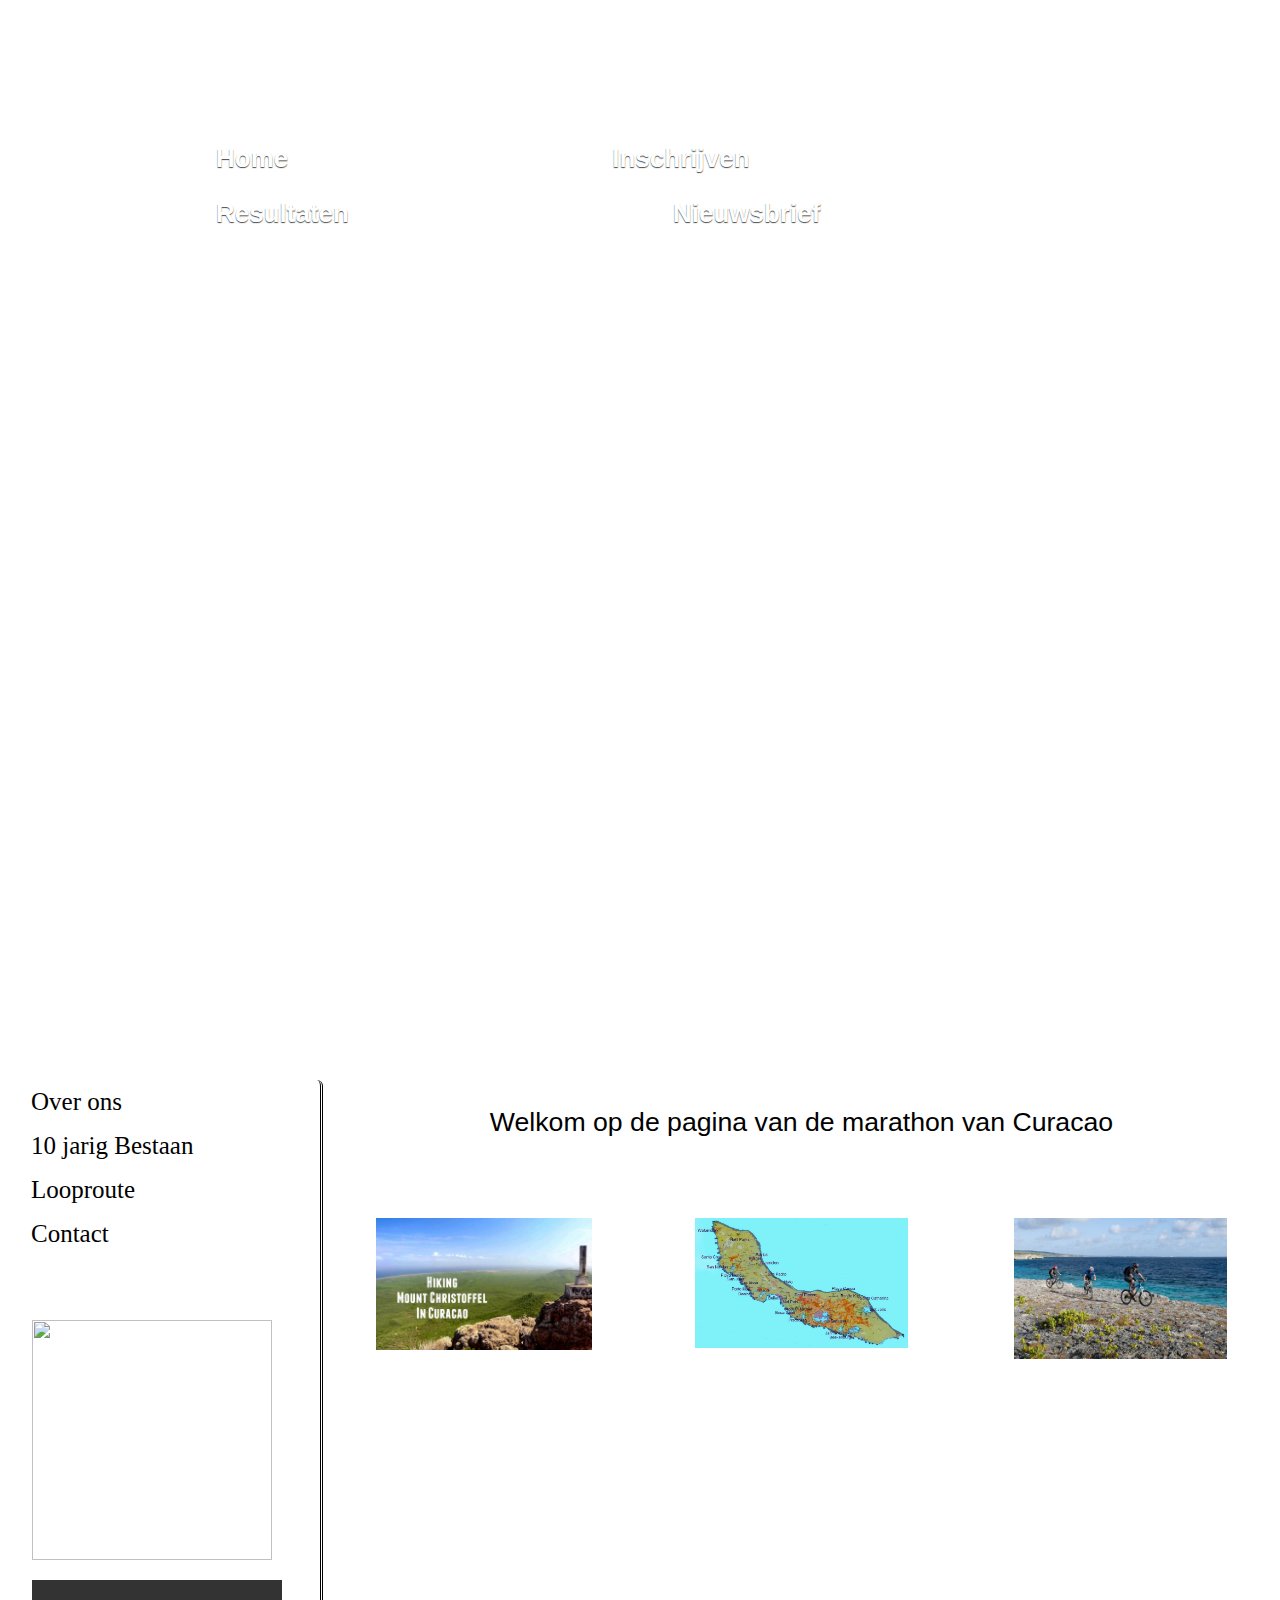
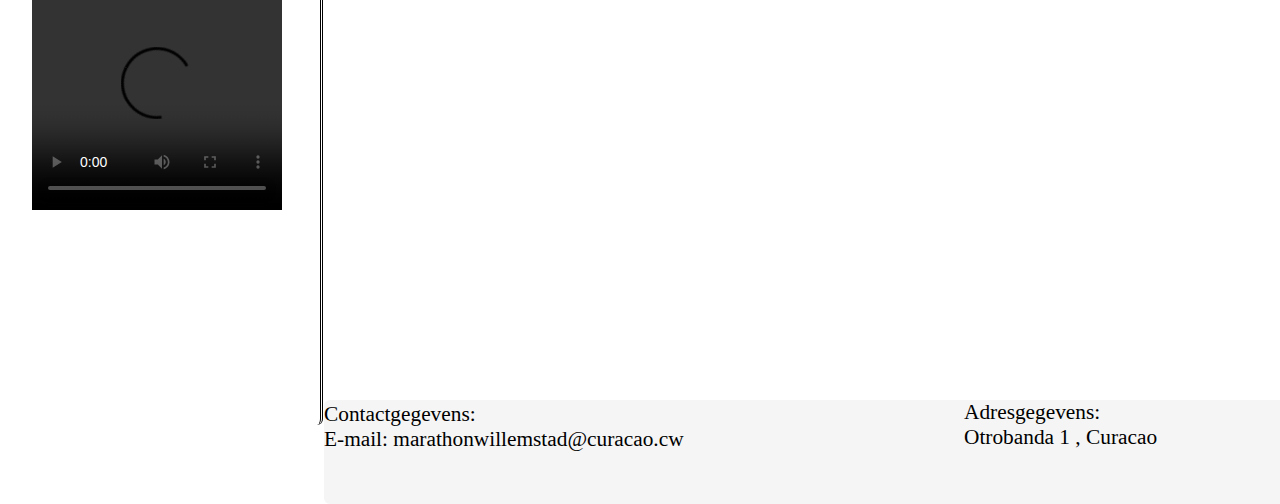
==== new/index.html @ 5daff6f7 "add all" ====
<!DOCTYPE html>
<html lang="en">
<head>
    <meta charset="UTF-8">
    <title>Marathon van Willemstad</title>
    <link rel="stylesheet" href="styles.css" type="text/css">
</head>
<body>
<div class="container">
    <header>
        <h1> Marathon van Willemstad</h1>
        <nav>
            <h2 class="onzichtbaar">nav</h2>
            <ul>
                <li><a href="index.html">Home</a></li>
                <li><a href="inschrijven.html">Inschrijven</a></li>
                <li><a href="resultaten.html">Resultaten</a></li>
                <li><a href="nieuwsbrief.html">Nieuwsbrief</a></li>
            </ul>
        </nav>
    </header>
    <main>
        <div class="sidenav">
            <a href="#">Over ons</a>
            <a href="#">10 jarig Bestaan</a>
            <a href="#">Looproute</a>
            <a href="#">Contact</a>
            <img class="foto" src="../../img/tix.gif"/>
            <video class="video" controls>
                <source src="filmpje.mp4" type="video/mp4">
            </video>
        </div>
        <article class="artikel">
            <p>
                Welkom op de pagina van de marathon van Curacao
            </p>
        </article>
        <div class="fcontainer">
            <div class="item1"></div>
            <div class="item2"></div>
            <div class="item3"></div>
        </div>
    </main>
    <footer>
        <div class="adresgegevems">
            Adresgegevens: <br>
            Otrobanda 1 , Curacao
        </div>
        <div class="contactgegevems">
            Contactgegevens: <br>
            E-mail: marathonwillemstad@curacao.cw
        </div>
    </footer>
</div>
</body>
</html>
---- new/styles.css ----
body {
    margin: 0 auto;
    background-image: url("../../img/achtergrond.jpg");
    background-repeat: no-repeat;
    width: 100%;
    height: 100rem;
    overflow-x: hidden;
}

.container {
    margin: 0 auto;
}

main {
    background-color: white;
    width: 100%;
    height: 100%;
    position: absolute;
    top: 67.53rem;
    display: inline-block;
}

nav ul li {
    padding: 0 9rem;
    margin: 0 auto;
    display: inline-block;
    margin-top: 1.5rem;
    margin-left: 2rem;

}

nav ul li a:hover,
nav ul li a:focus {
    color: #FFFF4D;
    background-color: transparent;
}

nav ul li a {
    font-size: 19.5pt;
    font-weight: bold;
    text-decoration: none;
    text-shadow: 0 1px 1px rgba(0, 0, 0, 0.70);
    font-family: 'Century Schoolbook', Verdana, Geneva, sans-serif;
    color: #ffffff;
    -webkit-border-radius: 6px;
    -moz-border-radius: 6px;
    border-radius: 6px;
    -webkit-transition: all 1.0s ease-in-out;
    -moz-transition: all 1.0s ease-in-out;
    -o-transition: all 1.0s ease-in-out;
    transition: all 1.0s ease-in-out;
}

h1 {
    color: #ffffff;
    font-family: 'century gothic', Verdana, Geneva, sans-serif;
    text-align: center;
    font-size: 3rem;
}

h2 {
    color: #ffffff;
    font-size: 4rem;
    margin-top: 10rem;
    margin-left: 13rem;
}

.onzichtbaar {
    display: none;

}

.sidenav {
    height: 105%;
    width: 20rem;
    background-color: #fff;
    border-radius: 6px;
    display: inline-block;
    float: left;
    border-right: double black;

}

.sidenav a {
    padding: 8px 8px 8px 31px;
    text-decoration: none;
    font-size: 25px;
    color: #000;
    display: block;

}

.sidenav a:hover {
    color: #FFFF4D;

}

.foto {
    position: absolute;
    top: 15rem;
    left: 2rem;
    width: 15rem;
    height: 15rem;
}

.video {
    width: 250px;
    height: 230px;
    position: absolute;
    top: 500px;
    left: 2rem;
}

.fcontainer {
    width: auto;
    height: auto;
    display: flex;
    flex-direction: row;
    justify-content: center;
    background-color: #ffffff;
}

.item1 {
    width: 450px;
    height: 250px;
    border: solid transparent;
    margin: 50px;
    background-image: url("foto1.jpg");
    background-size: 110%;
    background-repeat: no-repeat;
}

.item2 {
    width: 450px;
    height: 250px;
    border: solid transparent;
    margin: 50px;
    background-image: url("foto2.jpg");
    background-size: 100%;
    background-repeat: no-repeat;
}

.item3 {
    width: 450px;
    height: 250px;
    border: solid transparent;
    margin: 50px;
    background-image: url("foto3.jpeg");
    background-size: 100%;
    background-repeat: no-repeat;
}

.artikel p {

    text-align: center;
    font-family: 'Open Sans', Verdana, Geneva, sans-serif;
    font-size: 20pt;
}

footer {
    width: 100%;
    height: 11.5%;
    background-color: whitesmoke;
    position: absolute;
    top: 125em;
    border-radius: 6px;
    margin-left: 324px;
}

.adresgegevems {
    font-size: 16pt;
    margin-left: 40rem;
}

.contactgegevems {
    font-size: 16pt;
    margin-top: -3rem;

}
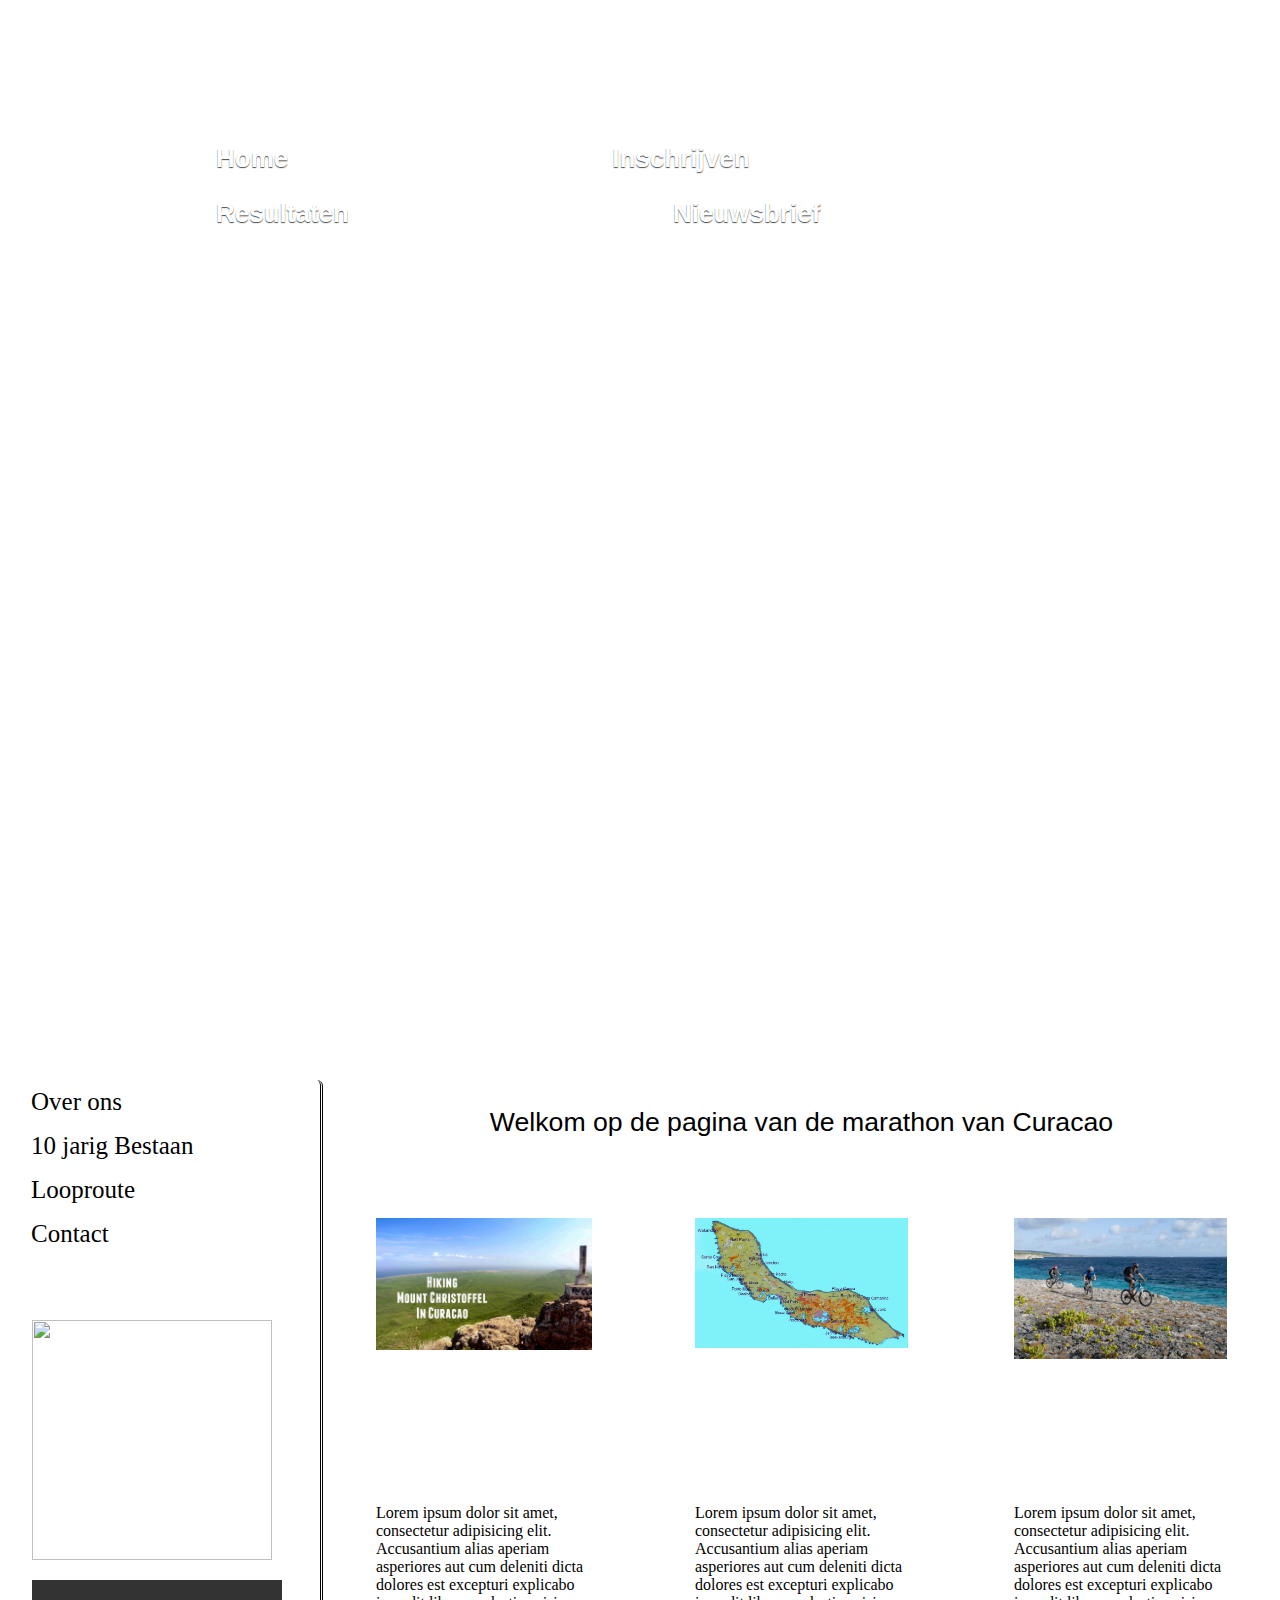
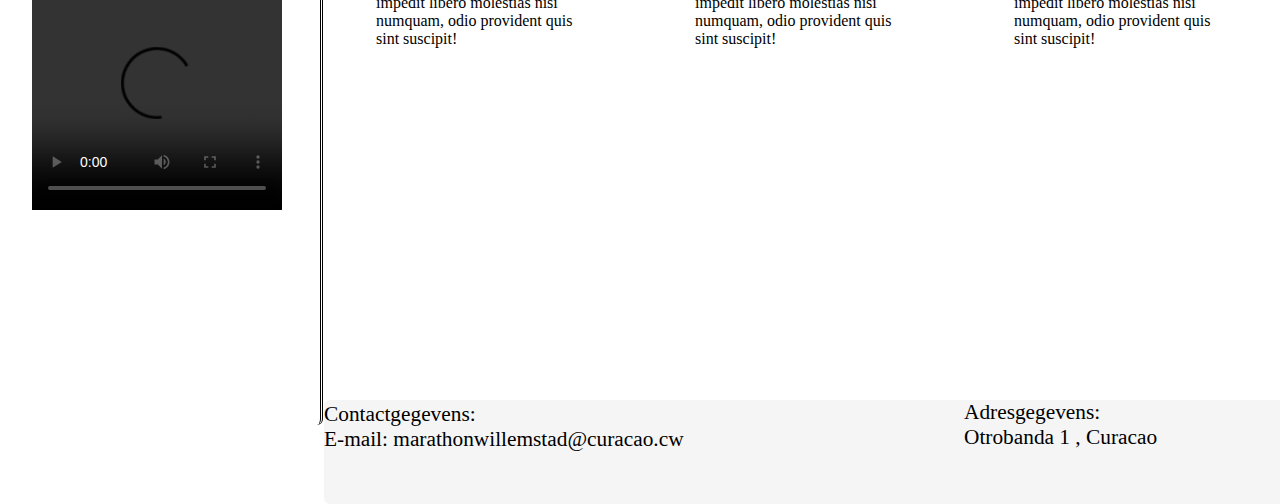
==== commit 9f736005: "add all" ====
--- a/new/index.html
+++ b/new/index.html
@@ -36,9 +36,59 @@
             </p>
         </article>
         <div class="fcontainer">
-            <div class="item1"></div>
-            <div class="item2"></div>
-            <div class="item3"></div>
+            <div class="item1">
+                <br>
+                <br>
+                <br>
+                <br>
+                <br>
+                <br>
+                <br>
+                <br>
+                <br>
+                <br>
+                <br>
+                <br>   <br>
+                <br>
+                <br>
+                <p>Lorem ipsum dolor sit amet, consectetur adipisicing elit. Accusantium alias aperiam asperiores aut
+                    cum deleniti dicta dolores est excepturi explicabo impedit libero molestias nisi numquam, odio
+                    provident quis sint suscipit!</p>
+            </div>
+            <div class="item2"> <br>
+                <br>
+                <br>
+                <br>
+                <br>
+                <br>
+                <br>
+                <br>
+                <br>
+                <br>
+                <br>
+                <br>   <br>
+                <br>
+                <br>
+                <p>Lorem ipsum dolor sit amet, consectetur adipisicing elit. Accusantium alias aperiam asperiores aut
+                    cum deleniti dicta dolores est excepturi explicabo impedit libero molestias nisi numquam, odio
+                    provident quis sint suscipit!</p></div>
+            <div class="item3"> <br>
+                <br>
+                <br>
+                <br>
+                <br>
+                <br>
+                <br>
+                <br>
+                <br>
+                <br>
+                <br>
+                <br>   <br>
+                <br>
+                <br>
+                <p>Lorem ipsum dolor sit amet, consectetur adipisicing elit. Accusantium alias aperiam asperiores aut
+                    cum deleniti dicta dolores est excepturi explicabo impedit libero molestias nisi numquam, odio
+                    provident quis sint suscipit!</p></div>
         </div>
     </main>
     <footer>
--- a/new/styles.css
+++ b/new/styles.css
@@ -91,7 +91,7 @@
 }
 
 .sidenav a:hover {
-    color: #FFFF4D;
+    color: #FFFF11;
 
 }
 
